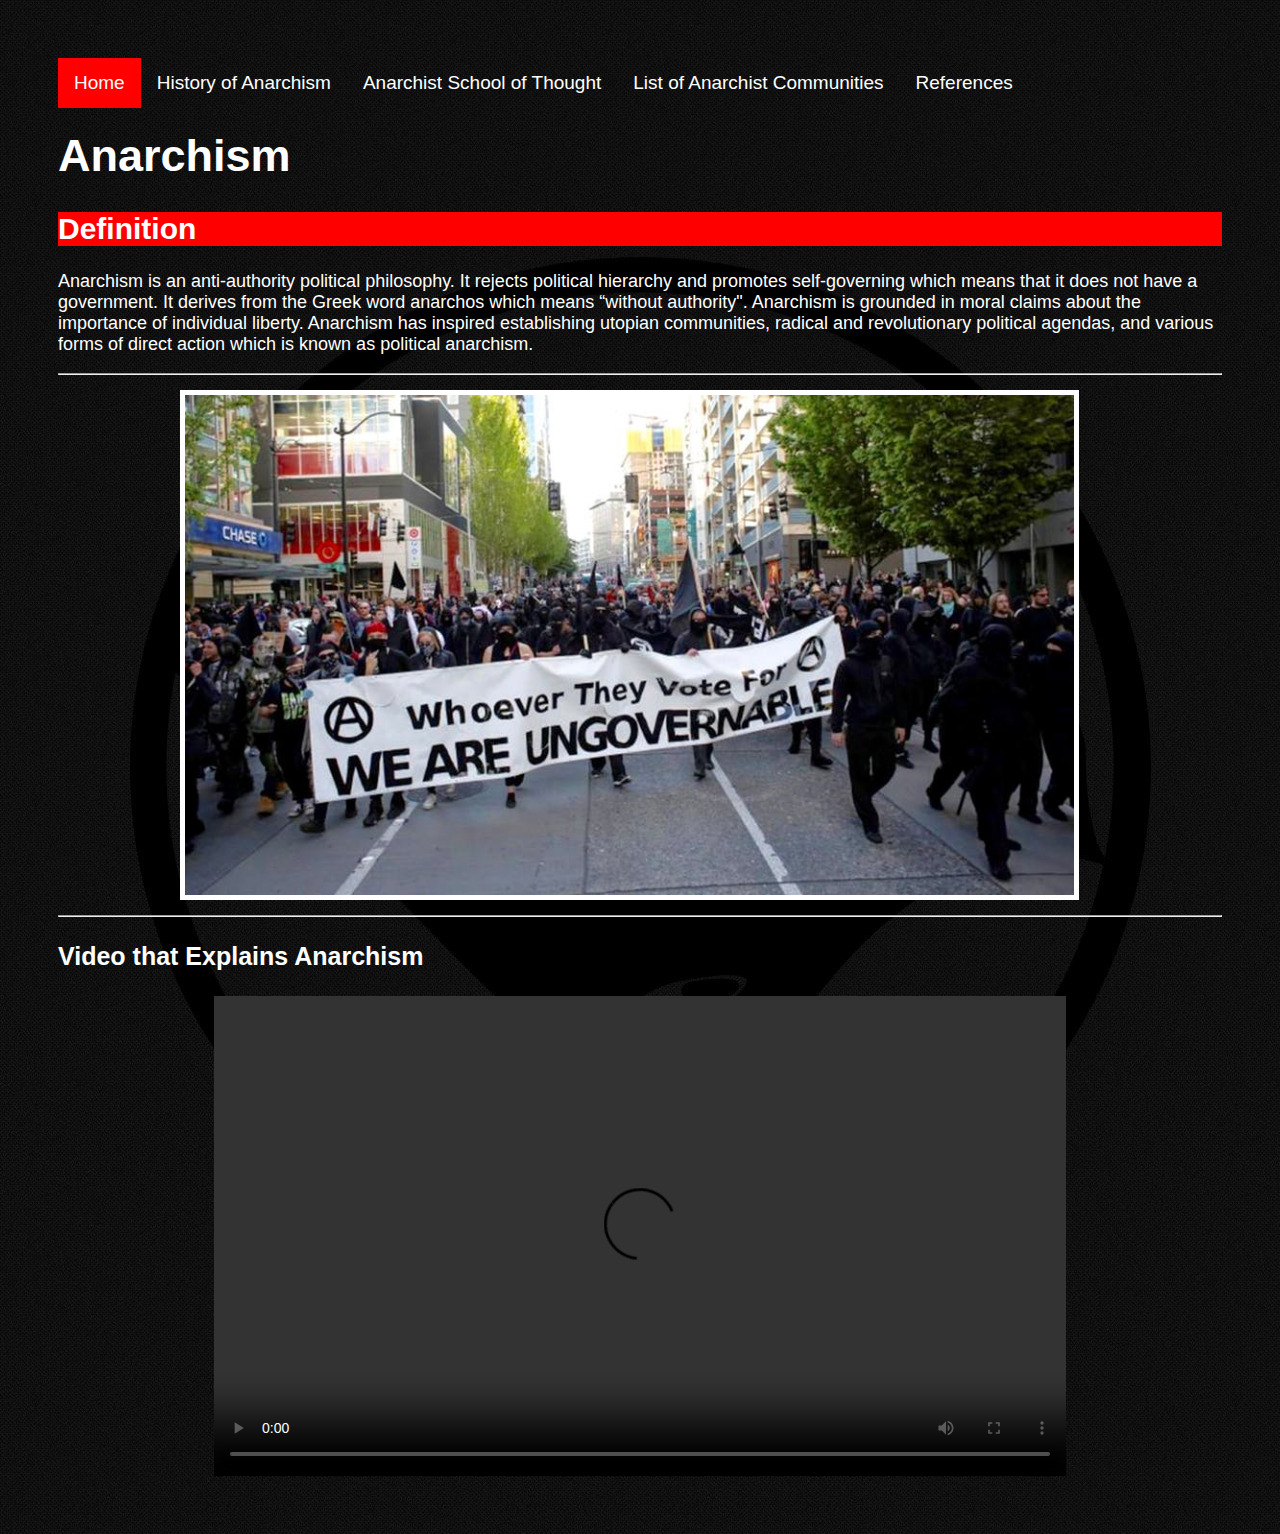
==== index.html @ 515bd5a1 "Add files via upload" ====
﻿<!doctype html>
<html lang="en">
	<head>
		<meta charset="UTF-8">
		<title>Anarchism</title>
		<link rel="stylesheet" type="text/css" href="cssfile.css" />
	</head>
	<body>
		<div class="topnav" id="myTopnav">
		<a href="index.html" class="active">Home</a>
		<a href="history_of_anarchism.html">History of Anarchism</a>
		<a href="anarchist_school_of_thought.html">Anarchist School of Thought</a>
		<a href="list_of_anarchist_communities.html">List of Anarchist Communities </a>	
		<a href="references.html">References</a>
		<a href="javascript:void(0);" class="icon" onclick="myFunction()">
		<i class="fa fa-bars"></i>
		</a>
		</div>
		<br>
		<br>
		<h1>Anarchism</h1>
		<h2 id="definition">Definition</h2>
		<p>Anarchism is an anti-authority political philosophy. It rejects political hierarchy and promotes self-governing which means 
		that it does not have a government. It derives from the Greek word anarchos which means “without authority". Anarchism is grounded 
		in moral claims about the importance of individual liberty. Anarchism has inspired establishing utopian communities, radical and 
		revolutionary political agendas, and various forms of direct action which is known as political anarchism.</p>
		<hr>
		<div class="w3-content w3-section" style="width:950px; display:block; margin-left: auto; margin-right: auto;" >
		  <img class="mySlides" src="images/slide1.jpg" alt="slide1" height="500">
		  <img class="mySlides" src="images/slide2.jpg" alt="slide2" height="500">
		  <img class="mySlides" src="images/slide3.jpg" alt="slide3" height="500">
		</div>

		<script>
		var myIndex = 0;
		carousel();

		function carousel() {
		  var i;
		  var x = document.getElementsByClassName("mySlides");
		  for (i = 0; i < x.length; i++) {
			x[i].style.display = "none";  
		  }
		  myIndex++;
		  if (myIndex > x.length) {myIndex = 1}    
		  x[myIndex-1].style.display = "block";  
		  setTimeout(carousel, 2000);
		}
		</script>
		<hr>
		<h3>Video that Explains Anarchism</h3>
		<video style="display:block; margin: 0 auto;" width="852" height="480" controls >
		<source src="anarchy.mp4" type="video/mp4">
		</video>
		
	</body>
</html>
---- cssfile.css ----
body
{
	font-family: Verdana, "Arial Narrow", sans-serif;
	font-size: 18px;
	color: white;
	padding: 50px;
	background-color: #FF5C5C;
	background-image: url("images/pattern.jpg");
	background-position: center;
}
h3
{
	font-size: 25px;
	
}
h2 
{
	font-size: 30px;
	background: red;
}
h1
{
	font-size: 45px;
}
table, th, td 
{
	border: 2px solid white;
	border-collapse: collapse;
	text-align: center;
}
img
{
	margin: 20px;
	outline-style: solid;
	outline-width: thick;
}
tr:hover 
{
	background-color:#383838;
}
<style>
.topnav 
{
  overflow: hidden;
  background-color: red;
}

.topnav a 
{
  float: left;
  display: block;
  color: white;
  text-align: center;
  padding: 14px 16px;
  text-decoration: none;
  font-size: 19px;
}

.topnav a:hover 
{
  background-color: #ddd;
  color: black;
}

.topnav a.active 
{
  background-color: red;
  color: white;
}

.topnav .icon 
{
  display: none;
}

@media screen and (max-width: 600px) 
{
  .topnav a:not(:first-child) {display: none;}
  .topnav a.icon 
  {
    float: right;
    display: block;
  }
}

@media screen and (max-width: 600px) {
  .topnav.responsive {position: relative;}
  .topnav.responsive .icon {
    position: absolute;
    right: 0;
    top: 0;
  }
  .topnav.responsive a {
    float: none;
    display: block;
    text-align: left;
  }
}
</style>
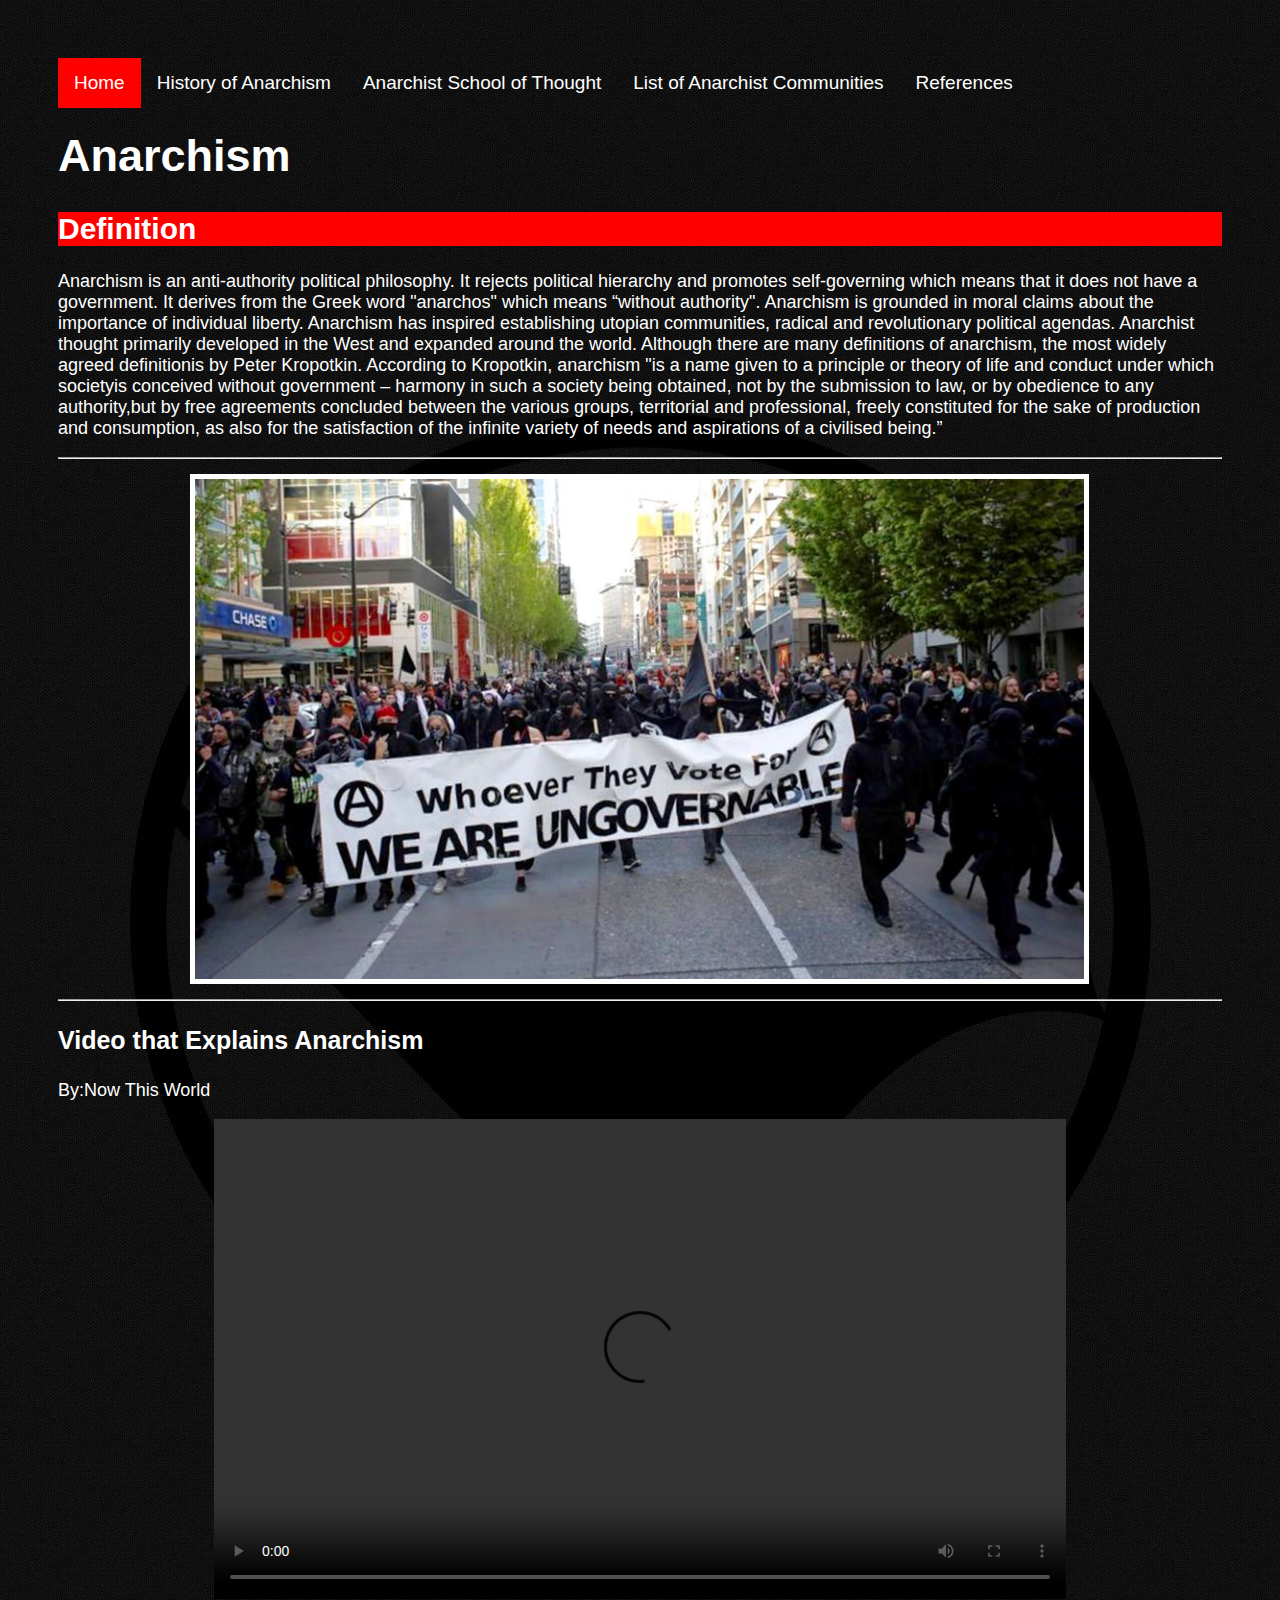
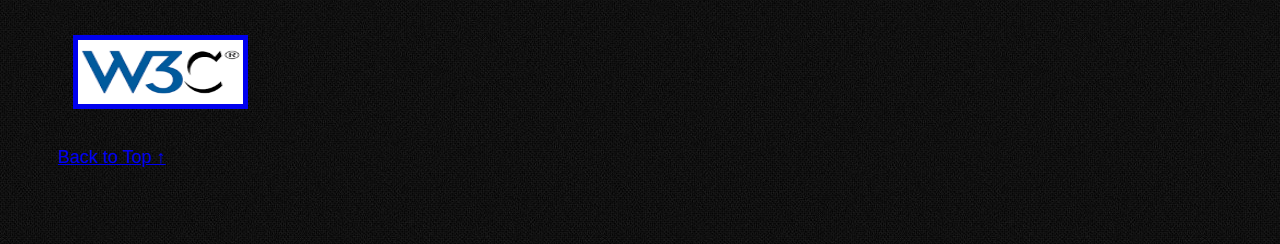
==== commit e1db90fc: "Add files via upload" ====
--- a/index.html
+++ b/index.html
@@ -6,6 +6,7 @@
 		<link rel="stylesheet" type="text/css" href="cssfile.css" />
 	</head>
 	<body>
+		<!-- Navigation Bar-->
 		<div class="topnav" id="myTopnav">
 		<a href="index.html" class="active">Home</a>
 		<a href="history_of_anarchism.html">History of Anarchism</a>
@@ -13,19 +14,24 @@
 		<a href="list_of_anarchist_communities.html">List of Anarchist Communities </a>	
 		<a href="references.html">References</a>
 		<a href="javascript:void(0);" class="icon" onclick="myFunction()">
-		<i class="fa fa-bars"></i>
 		</a>
 		</div>
 		<br>
 		<br>
-		<h1>Anarchism</h1>
-		<h2 id="definition">Definition</h2>
+		<h1 id="Top">Anarchism</h1>
+		<h2>Definition</h2>
 		<p>Anarchism is an anti-authority political philosophy. It rejects political hierarchy and promotes self-governing which means 
-		that it does not have a government. It derives from the Greek word anarchos which means “without authority". Anarchism is grounded 
+		that it does not have a government. It derives from the Greek word "anarchos" which means “without authority". Anarchism is grounded 
 		in moral claims about the importance of individual liberty. Anarchism has inspired establishing utopian communities, radical and 
-		revolutionary political agendas, and various forms of direct action which is known as political anarchism.</p>
+		revolutionary political agendas. Anarchist thought primarily developed in the West and expanded around the world. Although there are many 
+		definitions of anarchism, the most widely agreed definitionis by Peter Kropotkin. According to Kropotkin, anarchism "is a name given to a
+		principle or theory of life and conduct under which societyis conceived without government – harmony in such a society being obtained, 
+		not by the submission to law, or by obedience to any authority,but by free agreements concluded between the various groups, territorial and 
+		professional, freely constituted for the sake of production and consumption, as also for the satisfaction of the infinite variety of needs 
+		and aspirations of a civilised being.”</p>
 		<hr>
-		<div class="w3-content w3-section" style="width:950px; display:block; margin-left: auto; margin-right: auto;" >
+		<!-- Slideshow -->
+		<div class="w3-content w3-section" style="width:930px; display:block; margin-left: auto; margin-right: auto;" >
 		  <img class="mySlides" src="images/slide1.jpg" alt="slide1" height="500">
 		  <img class="mySlides" src="images/slide2.jpg" alt="slide2" height="500">
 		  <img class="mySlides" src="images/slide3.jpg" alt="slide3" height="500">
@@ -34,7 +40,6 @@
 		<script>
 		var myIndex = 0;
 		carousel();
-
 		function carousel() {
 		  var i;
 		  var x = document.getElementsByClassName("mySlides");
@@ -49,10 +54,21 @@
 		</script>
 		<hr>
 		<h3>Video that Explains Anarchism</h3>
+		<p>By:Now This World</p>
+		<!-- Video -->
 		<video style="display:block; margin: 0 auto;" width="852" height="480" controls >
 		<source src="anarchy.mp4" type="video/mp4">
 		</video>
-		
+		<br>
+		<a
+		href="http://validator.w3.org/check?uri=https://lucasw2.github.io/home/index">
+		<img src="images/w3c.png"
+		width="165" height="64"
+		alt="HTML5 with CSS3
+		and Semantics">
+		</a>
+		<!-- internal links and special characters-->
+		<p><a href="#top">Back to Top &uarr;</a></p>
 	</body>
 </html>
 
--- a/cssfile.css
+++ b/cssfile.css
@@ -34,6 +34,7 @@
 	outline-style: solid;
 	outline-width: thick;
 }
+/* Navigation Bar CSS*/
 tr:hover 
 {
 	background-color:#383838;
@@ -83,14 +84,17 @@
   }
 }
 
-@media screen and (max-width: 600px) {
+@media screen and (max-width: 600px) 
+{
   .topnav.responsive {position: relative;}
-  .topnav.responsive .icon {
+  .topnav.responsive .icon 
+  {
     position: absolute;
     right: 0;
     top: 0;
   }
-  .topnav.responsive a {
+  .topnav.responsive a 
+  {
     float: none;
     display: block;
     text-align: left;
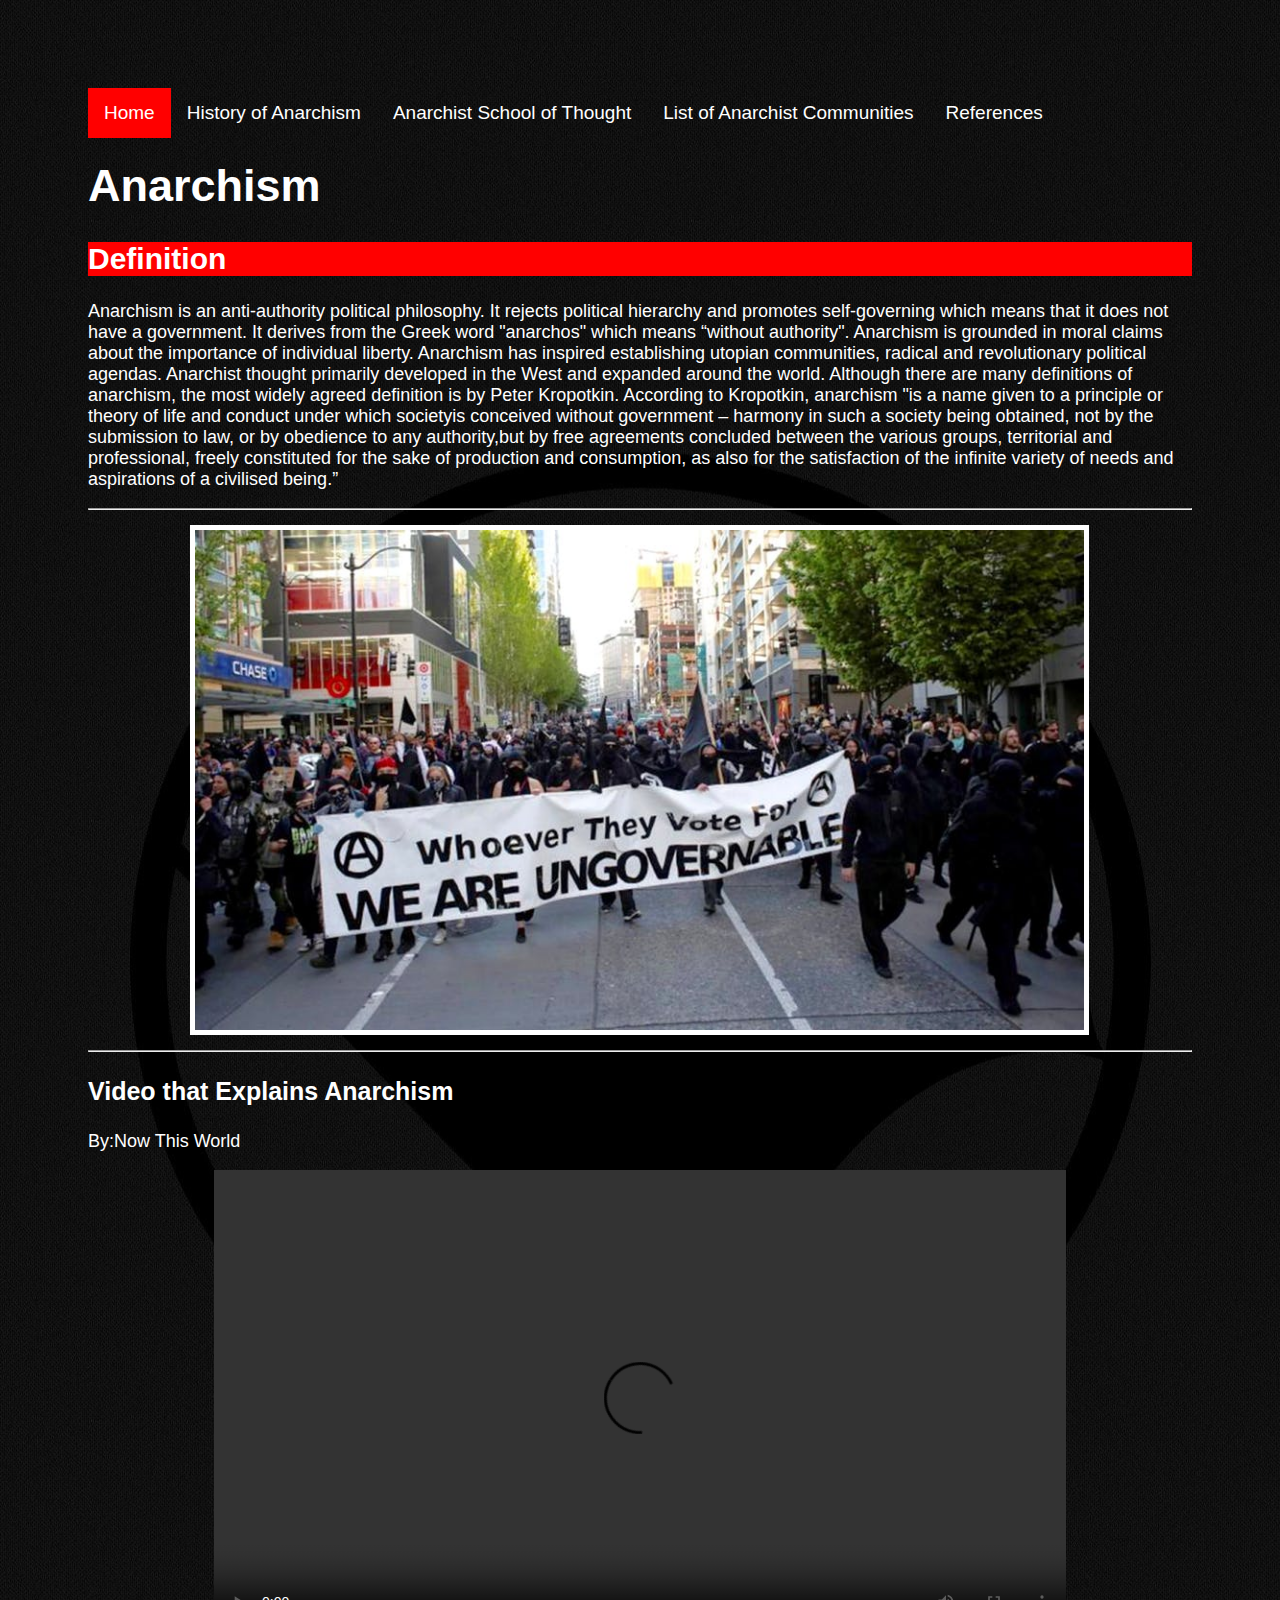
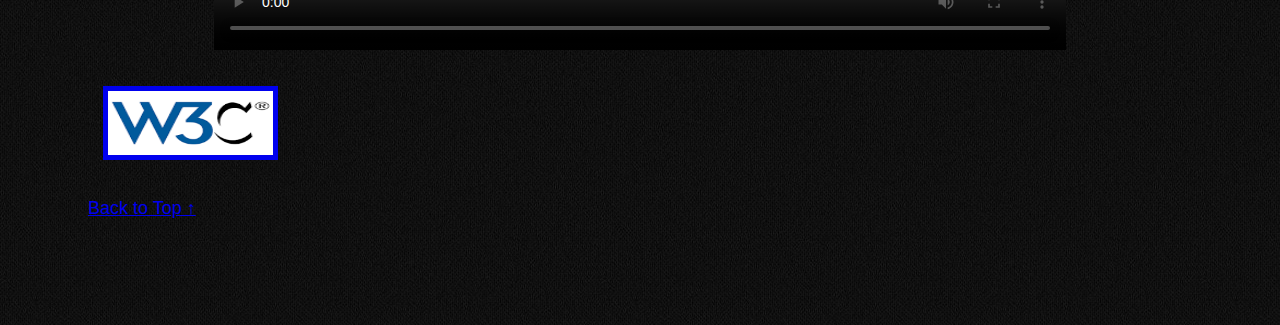
==== commit 6f370e43: "Update index.html" ====
--- a/index.html
+++ b/index.html
@@ -24,7 +24,7 @@
 		that it does not have a government. It derives from the Greek word "anarchos" which means “without authority". Anarchism is grounded 
 		in moral claims about the importance of individual liberty. Anarchism has inspired establishing utopian communities, radical and 
 		revolutionary political agendas. Anarchist thought primarily developed in the West and expanded around the world. Although there are many 
-		definitions of anarchism, the most widely agreed definitionis by Peter Kropotkin. According to Kropotkin, anarchism "is a name given to a
+		definitions of anarchism, the most widely agreed definition is by Peter Kropotkin. According to Kropotkin, anarchism "is a name given to a
 		principle or theory of life and conduct under which societyis conceived without government – harmony in such a society being obtained, 
 		not by the submission to law, or by obedience to any authority,but by free agreements concluded between the various groups, territorial and 
 		professional, freely constituted for the sake of production and consumption, as also for the satisfaction of the infinite variety of needs 
--- a/cssfile.css
+++ b/cssfile.css
@@ -3,7 +3,7 @@
 	font-family: Verdana, "Arial Narrow", sans-serif;
 	font-size: 18px;
 	color: white;
-	padding: 50px;
+	padding: 80px;
 	background-color: #FF5C5C;
 	background-image: url("images/pattern.jpg");
 	background-position: center;
